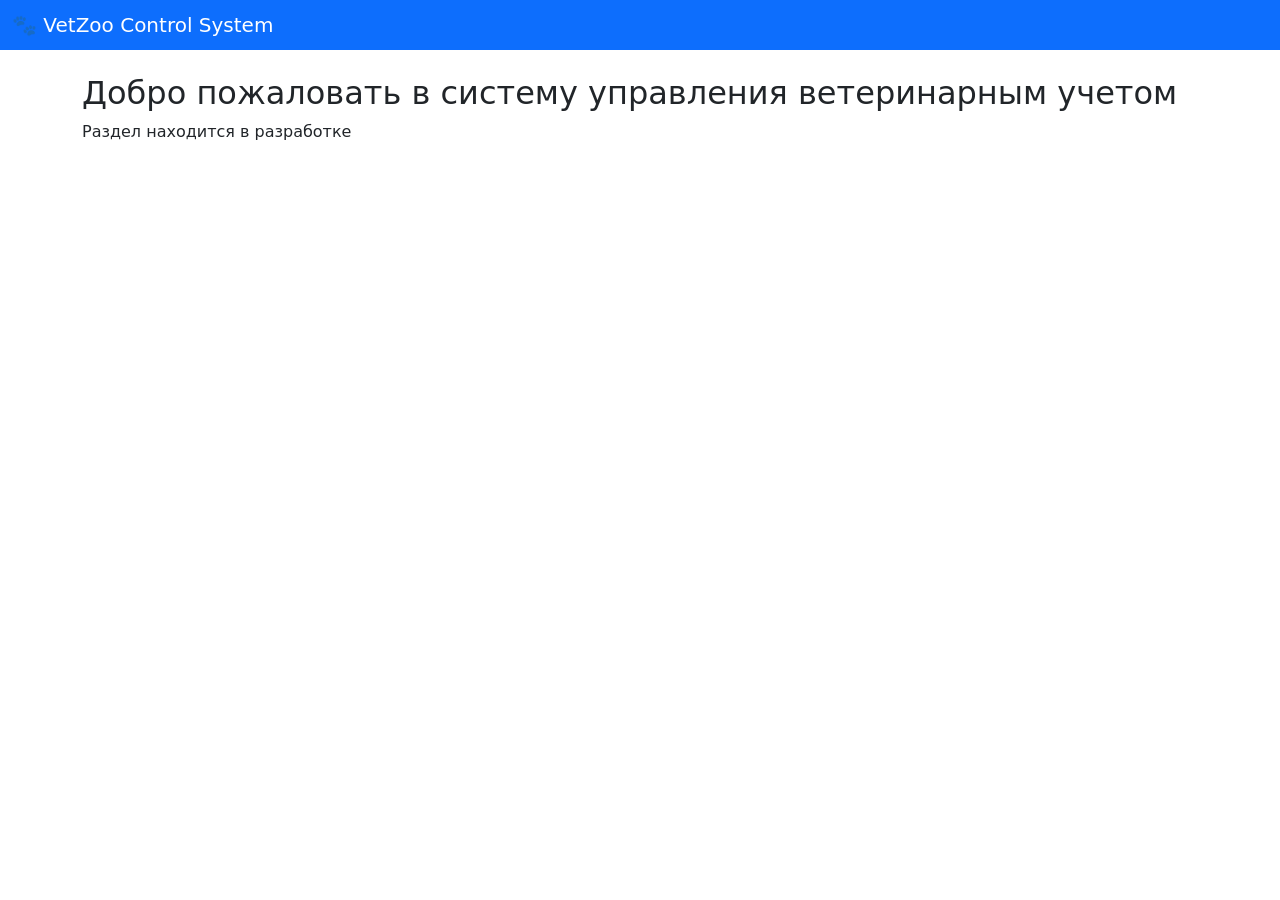
==== server/templates/index.html @ 3d0e6ec6 "feat: add basic HTML templates structure" ====
<!DOCTYPE html>
<html lang="ru">
<head>
    <meta charset="UTF-8">
    <meta name="viewport" content="width=device-width, initial-scale=1.0">
    <title>VetZoo Control</title>
    <link href="https://cdn.jsdelivr.net/npm/bootstrap@5.1.3/dist/css/bootstrap.min.css" rel="stylesheet">
</head>
<body>
    <nav class="navbar navbar-dark bg-primary">
        <div class="container-fluid">
            <span class="navbar-brand mb-0 h1">🐾 VetZoo Control System</span>
        </div>
    </nav>
    <div class="container mt-4">
        <h2>Добро пожаловать в систему управления ветеринарным учетом</h2>
        <p>Раздел находится в разработке</p>
    </div>
</body>
</html>
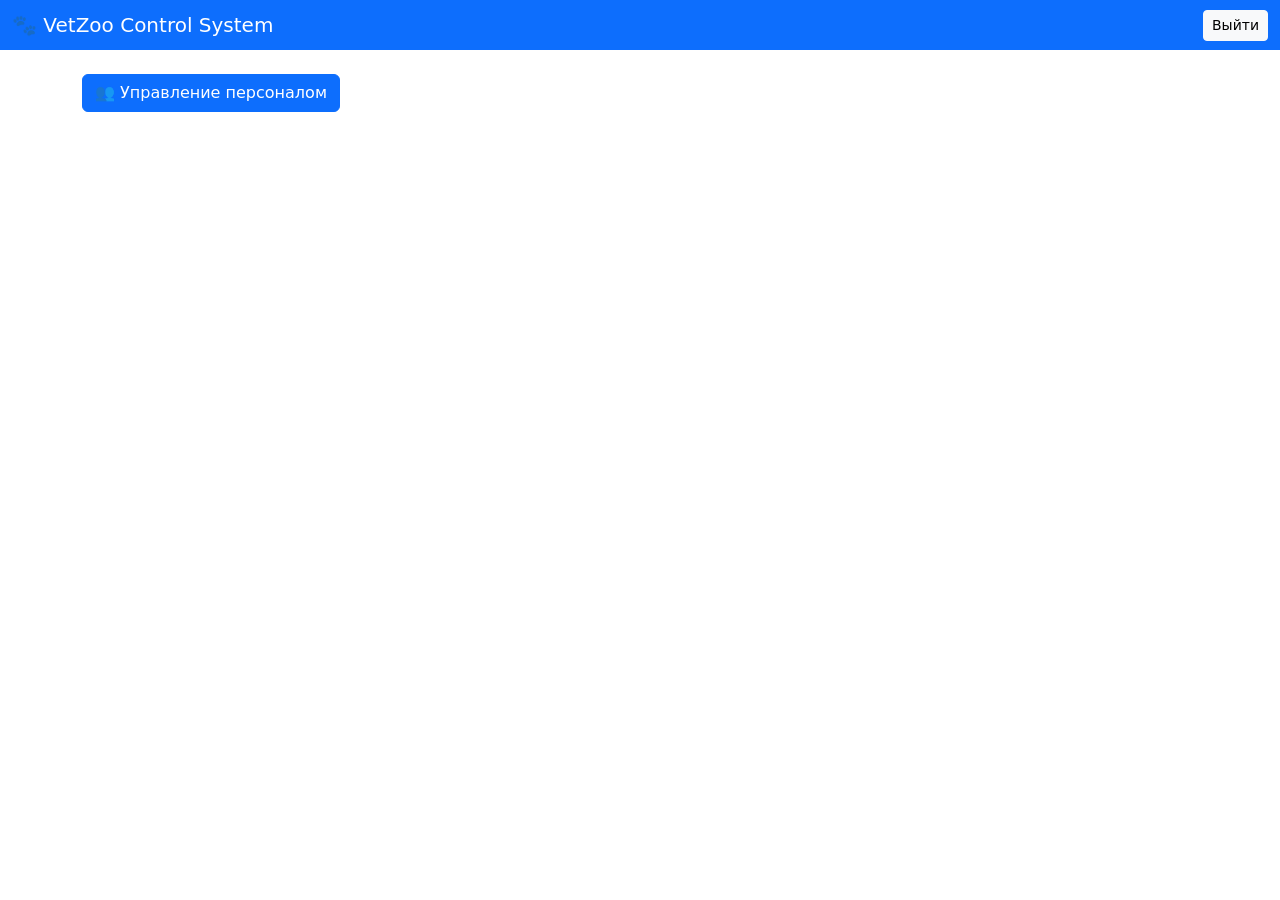
==== commit 8c352122: "feat: modify index.html with new functionality" ====
--- a/server/templates/index.html
+++ b/server/templates/index.html
@@ -1,3 +1,4 @@
+<!-- server/templates/index.html (обновлено Участником 4) -->
 <!DOCTYPE html>
 <html lang="ru">
 <head>
@@ -5,16 +6,32 @@
     <meta name="viewport" content="width=device-width, initial-scale=1.0">
     <title>VetZoo Control</title>
     <link href="https://cdn.jsdelivr.net/npm/bootstrap@5.1.3/dist/css/bootstrap.min.css" rel="stylesheet">
+    <link rel="stylesheet" href="style.css">
 </head>
 <body>
     <nav class="navbar navbar-dark bg-primary">
         <div class="container-fluid">
             <span class="navbar-brand mb-0 h1">🐾 VetZoo Control System</span>
+            <div class="d-flex text-white align-items-center">
+                <span class="me-3" id="userDisplay"></span>
+                <a href="/logout" class="btn btn-sm btn-light">Выйти</a>
+            </div>
         </div>
     </nav>
+
     <div class="container mt-4">
-        <h2>Добро пожаловать в систему управления ветеринарным учетом</h2>
-        <p>Раздел находится в разработке</p>
+        <div class="row mb-4">
+            <div class="col">
+                <button class="btn btn-primary" onclick="window.location.href='/admin'" id="adminPanelBtn">
+                    👥 Управление персоналом
+                </button>
+            </div>
+        </div>
+
+        <div class="row" id="animalsList"></div>
     </div>
+
+    <script src="https://cdn.jsdelivr.net/npm/bootstrap@5.1.3/dist/js/bootstrap.bundle.min.js"></script>
+    <script src="script.js"></script>
 </body>
 </html>
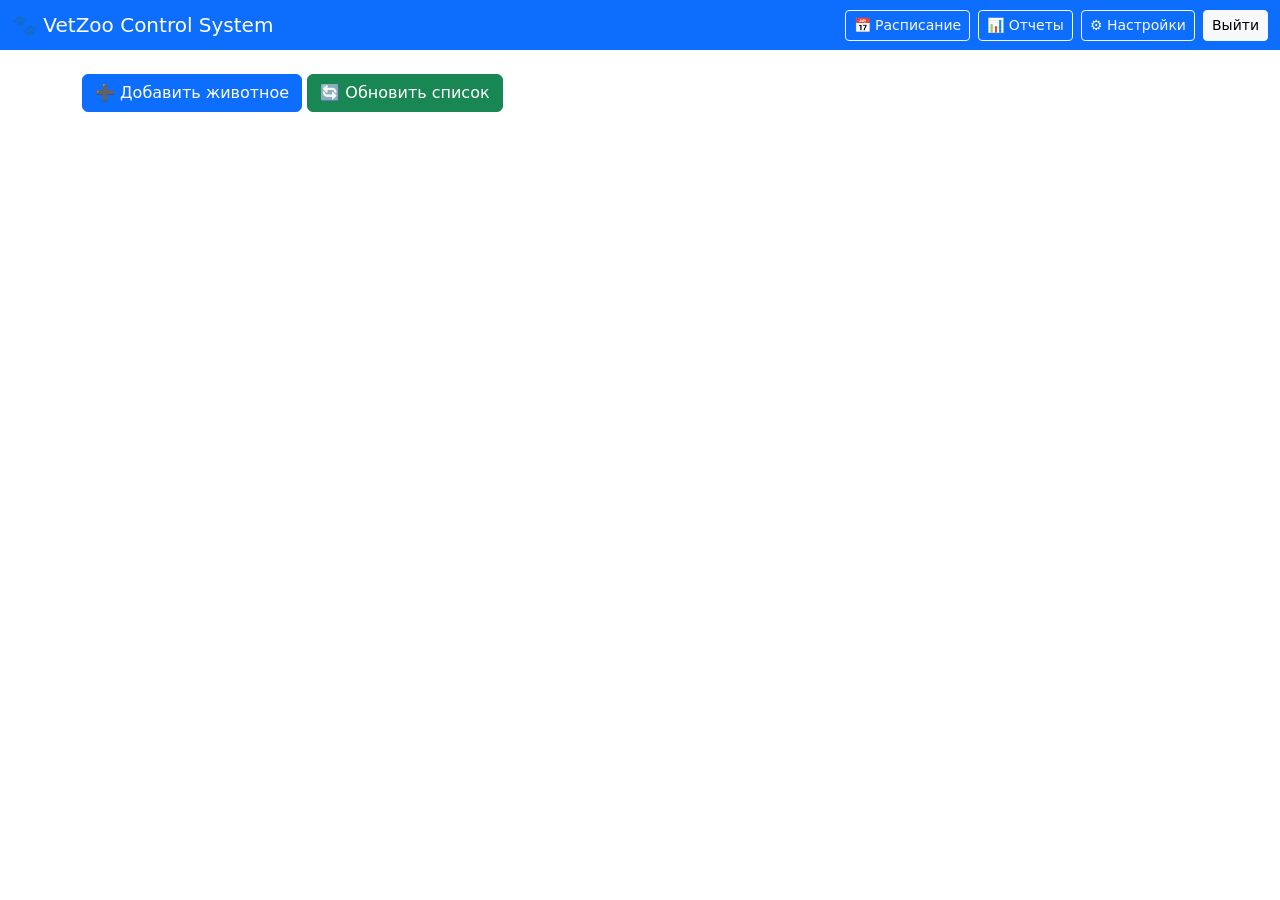
==== commit 12a0a621: "refactor: finalyze all project and fix formatting" ====
--- a/server/templates/index.html
+++ b/server/templates/index.html
@@ -1,4 +1,3 @@
-<!-- server/templates/index.html (обновлено Участником 4) -->
 <!DOCTYPE html>
 <html lang="ru">
 <head>
@@ -13,7 +12,13 @@
         <div class="container-fluid">
             <span class="navbar-brand mb-0 h1">🐾 VetZoo Control System</span>
             <div class="d-flex text-white align-items-center">
-                <span class="me-3" id="userDisplay"></span>
+                <span class="me-3 position-relative">
+                    <span id="userDisplay" class="me-3"></span>
+                    <span class="badge bg-danger position-absolute top-0 start-100 translate-middle" id="reminderBadge" style="display: none;">0</span>
+                </span>
+                <button class="btn btn-sm btn-outline-light me-2" onclick="showSchedule()" id="scheduleBtn">📅 Расписание</button>
+                <button class="btn btn-sm btn-outline-light me-2" onclick="goToReports()" id="reportsBtn">📊 Отчеты</button>
+                <button class="btn btn-sm btn-outline-light me-2" onclick="showChangeCredentialsModal()" id="changeCredentialsBtn">⚙️ Настройки</button>
                 <a href="/logout" class="btn btn-sm btn-light">Выйти</a>
             </div>
         </div>
@@ -22,16 +27,555 @@
     <div class="container mt-4">
         <div class="row mb-4">
             <div class="col">
-                <button class="btn btn-primary" onclick="window.location.href='/admin'" id="adminPanelBtn">
-                    👥 Управление персоналом
+                <button class="btn btn-primary" data-bs-toggle="modal" data-bs-target="#addAnimalModal" id="addAnimalBtn">
+                    ➕ Добавить животное
                 </button>
+                <button class="btn btn-success" onclick="loadAnimals()">
+                    🔄 Обновить список
+                </button>
+                <a href="/admin" class="btn btn-warning" id="adminPanelBtn" style="display: none;">👥 Управление персоналом</a>
             </div>
         </div>
 
         <div class="row" id="animalsList"></div>
+    </div>
+
+    <!-- Модальное окно добавления животного -->
+    <div class="modal fade" id="addAnimalModal" tabindex="-1">
+        <div class="modal-dialog">
+            <div class="modal-content">
+                <div class="modal-header">
+                    <h5 class="modal-title">Добавить новое животное</h5>
+                    <button type="button" class="btn-close" data-bs-dismiss="modal"></button>
+                </div>
+                <div class="modal-body">
+                    <form id="addAnimalForm">
+                        <div class="mb-3">
+                            <label class="form-label">Кличка <span class="text-danger">*</span></label>
+                            <input type="text" class="form-control" id="animalName" required maxlength="100">
+                            <small class="text-muted">Максимум 100 символов</small>
+                        </div>
+                        <div class="mb-3">
+                            <label class="form-label">Вид <span class="text-danger">*</span></label>
+                            <input type="text" class="form-control" id="animalSpecies" required maxlength="100">
+                            <small class="text-muted">Максимум 100 символов</small>
+                        </div>
+                        <div class="mb-3">
+                            <label class="form-label">Дата прибытия</label>
+                            <input type="date" class="form-control" id="arrivalDate" max="">
+                            <small class="text-muted">Не может быть в будущем</small>
+                        </div>
+                        <div class="mb-3">
+                            <label class="form-label">Дата рождения</label>
+                            <input type="date" class="form-control" id="birthDate" max="">
+                            <small class="text-muted">Не может быть позже сегодняшнего дня и даты прибытия</small>
+                        </div>
+                        <div class="mb-3">
+                            <label class="form-label">Вольер</label>
+                            <input type="text" class="form-control" id="enclosure" maxlength="50">
+                            <small class="text-muted">Максимум 50 символов</small>
+                        </div>
+                        <div class="mb-3">
+                            <label class="form-label">Пол</label>
+                            <select class="form-control" id="gender">
+                                <option value="">Не указан</option>
+                                <option value="М">Мужской</option>
+                                <option value="Ж">Женский</option>
+                            </select>
+                        </div>
+                        <div class="mb-3">
+                            <label class="form-label">Примечания</label>
+                            <textarea class="form-control" id="notes" rows="2" maxlength="1000"></textarea>
+                            <small class="text-muted">Максимум 1000 символов</small>
+                        </div>
+                    </form>
+                </div>
+                <div class="modal-footer">
+                    <button type="button" class="btn btn-secondary" data-bs-dismiss="modal">Отмена</button>
+                    <button type="button" class="btn btn-primary" onclick="addAnimal()">Сохранить</button>
+                </div>
+            </div>
+        </div>
+    </div>
+
+    <!-- Модальное окно редактирования животного -->
+    <div class="modal fade" id="editAnimalModal" tabindex="-1">
+        <div class="modal-dialog">
+            <div class="modal-content">
+                <div class="modal-header">
+                    <h5 class="modal-title">Редактировать животное</h5>
+                    <button type="button" class="btn-close" data-bs-dismiss="modal"></button>
+                </div>
+                <div class="modal-body">
+                    <form id="editAnimalForm">
+                        <input type="hidden" id="editAnimalId">
+                        <div class="mb-3">
+                            <label class="form-label">Кличка <span class="text-danger">*</span></label>
+                            <input type="text" class="form-control" id="editAnimalName" required maxlength="100">
+                        </div>
+                        <div class="mb-3">
+                            <label class="form-label">Вид <span class="text-danger">*</span></label>
+                            <input type="text" class="form-control" id="editAnimalSpecies" required maxlength="100">
+                        </div>
+                        <div class="mb-3">
+                            <label class="form-label">Дата прибытия</label>
+                            <input type="date" class="form-control" id="editArrivalDate" max="">
+                        </div>
+                        <div class="mb-3">
+                            <label class="form-label">Дата рождения</label>
+                            <input type="date" class="form-control" id="editBirthDate" max="">
+                        </div>
+                        <div class="mb-3">
+                            <label class="form-label">Вольер</label>
+                            <input type="text" class="form-control" id="editEnclosure" maxlength="50">
+                        </div>
+                        <div class="mb-3">
+                            <label class="form-label">Пол</label>
+                            <select class="form-control" id="editGender">
+                                <option value="">Не указан</option>
+                                <option value="М">Мужской</option>
+                                <option value="Ж">Женский</option>
+                            </select>
+                        </div>
+                        <div class="mb-3">
+                            <label class="form-label">Примечания</label>
+                            <textarea class="form-control" id="editNotes" rows="2" maxlength="1000"></textarea>
+                        </div>
+                    </form>
+                </div>
+                <div class="modal-footer">
+                    <button type="button" class="btn btn-secondary" data-bs-dismiss="modal">Отмена</button>
+                    <button type="button" class="btn btn-primary" onclick="saveAnimalChanges()">Сохранить</button>
+                </div>
+            </div>
+        </div>
+    </div>
+
+    <!-- Модальное окно просмотра животного -->
+    <div class="modal fade" id="viewAnimalModal" tabindex="-1">
+        <div class="modal-dialog modal-lg">
+            <div class="modal-content">
+                <div class="modal-header">
+                    <h5 class="modal-title" id="viewAnimalTitle">Информация о животном</h5>
+                    <div>
+                        <button class="btn btn-sm btn-warning me-2" id="editAnimalBtn" style="display: none;" onclick="editAnimal(currentAnimalId)">✏️ Редактировать</button>
+                        <button type="button" class="btn-close" data-bs-dismiss="modal"></button>
+                    </div>
+                </div>
+                <div class="modal-body">
+                    <ul class="nav nav-tabs" id="animalTabs">
+                        <li class="nav-item">
+                            <a class="nav-link active" data-bs-toggle="tab" href="#info">Информация</a>
+                        </li>
+                        <li class="nav-item">
+                            <a class="nav-link" data-bs-toggle="tab" href="#exams">Осмотры</a>
+                        </li>
+                        <li class="nav-item">
+                            <a class="nav-link" data-bs-toggle="tab" href="#vaccines">Прививки</a>
+                        </li>
+                        <li class="nav-item">
+                            <a class="nav-link" data-bs-toggle="tab" href="#diets">Рацион</a>
+                        </li>
+                        <li class="nav-item">
+                            <a class="nav-link" data-bs-toggle="tab" href="#upcoming">Предстоящие</a>
+                        </li>
+                    </ul>
+
+                    <div class="btn-group mb-3" role="group">
+                        <button class="btn btn-sm btn-outline-warning" id="scheduleExamBtn" style="display: none;" onclick="showScheduleExamForm()">📅 Запланировать осмотр</button>
+                        <button class="btn btn-sm btn-outline-warning" id="scheduleVaccineBtn" style="display: none;" onclick="showScheduleVaccineForm()">📅 Запланировать прививку</button>
+                    </div>
+                    
+                    <div class="tab-content mt-3">
+                        <div class="tab-pane fade show active" id="info">
+                            <div id="animalInfo"></div>
+                            <hr>
+                            <div id="statusUpdateSection" style="display: none;">
+                                <h6>Обновить статус здоровья:</h6>
+                                <select class="form-control mb-2" id="healthStatus">
+                                    <option value="здоров">Здоров</option>
+                                    <option value="болен">Болен</option>
+                                    <option value="на лечении">На лечении</option>
+                                    <option value="карантин">Карантин</option>
+                                    <option value="снят с учета">Снят с учета</option>
+                                </select>
+                                <button class="btn btn-sm btn-primary" onclick="updateStatus()">Обновить статус</button>
+                            </div>
+                        </div>
+                        <div class="tab-pane fade" id="exams">
+                            <button class="btn btn-sm btn-success mb-3" id="addExamBtn" style="display: none;" onclick="showAddExamForm()">➕ Добавить осмотр</button>
+                            <div id="examsList"></div>
+                        </div>
+                        <div class="tab-pane fade" id="vaccines">
+                            <button class="btn btn-sm btn-success mb-3" id="addVaccineBtn" style="display: none;" onclick="showAddVaccineForm()">➕ Добавить прививку</button>
+                            <div id="vaccinesList"></div>
+                        </div>
+                        <div class="tab-pane fade" id="diets">
+                            <button class="btn btn-sm btn-success mb-3" id="addDietBtn" style="display: none;" onclick="showAddDietForm()">➕ Добавить рацион</button>
+                            <div id="dietsList"></div>
+                        </div>
+                        <div class="tab-pane fade" id="upcoming">
+                            <div id="upcomingProceduresList"></div>
+                        </div>
+                    </div>
+                </div>
+            </div>
+        </div>
+    </div>
+
+    <!-- Модальное окно добавления осмотра -->
+    <div class="modal fade" id="addExamModal" tabindex="-1">
+        <div class="modal-dialog">
+            <div class="modal-content">
+                <div class="modal-header">
+                    <h5 class="modal-title">Добавить осмотр</h5>
+                    <button type="button" class="btn-close" data-bs-dismiss="modal"></button>
+                </div>
+                <div class="modal-body">
+                    <form id="addExamForm">
+                        <input type="hidden" id="examAnimalId">
+                        <div class="mb-3">
+                            <label class="form-label">Ветеринар <span class="text-danger">*</span></label>
+                            <input type="text" class="form-control" id="veterinarian" required maxlength="100">
+                        </div>
+                        <div class="mb-3">
+                            <label class="form-label">Диагноз <span class="text-danger">*</span></label>
+                            <input type="text" class="form-control" id="diagnosis" required maxlength="500">
+                        </div>
+                        <div class="mb-3">
+                            <label class="form-label">Лечение <span class="text-danger">*</span></label>
+                            <textarea class="form-control" id="treatment" rows="2" required maxlength="500"></textarea>
+                        </div>
+                        <div class="mb-3">
+                            <label class="form-label">Дата и время</label>
+                            <input type="datetime-local" class="form-control" id="examDate" max="">
+                        </div>
+                    </form>
+                </div>
+                <div class="modal-footer">
+                    <button type="button" class="btn btn-secondary" data-bs-dismiss="modal">Отмена</button>
+                    <button type="button" class="btn btn-primary" onclick="previewExamination()">Далее</button>
+                </div>
+            </div>
+        </div>
+    </div>
+
+    <!-- Модальное окно добавления прививки -->
+    <div class="modal fade" id="addVaccineModal" tabindex="-1">
+        <div class="modal-dialog">
+            <div class="modal-content">
+                <div class="modal-header">
+                    <h5 class="modal-title">Добавить прививку</h5>
+                    <button type="button" class="btn-close" data-bs-dismiss="modal"></button>
+                </div>
+                <div class="modal-body">
+                    <form id="addVaccineForm">
+                        <input type="hidden" id="vaccineAnimalId">
+                        <div class="mb-3">
+                            <label class="form-label">Название вакцины <span class="text-danger">*</span></label>
+                            <input type="text" class="form-control" id="vaccineName" required maxlength="100">
+                        </div>
+                        <div class="mb-3">
+                            <label class="form-label">Ветеринар <span class="text-danger">*</span></label>
+                            <input type="text" class="form-control" id="vaccineVeterinarian" required maxlength="100">
+                        </div>
+                        <div class="mb-3">
+                            <label class="form-label">Дата прививки</label>
+                            <input type="date" class="form-control" id="vaccineDate" max="">
+                        </div>
+                        <div class="mb-3">
+                            <label class="form-label">Следующая прививка</label>
+                            <input type="date" class="form-control" id="nextVaccineDate">
+                        </div>
+                    </form>
+                </div>
+                <div class="modal-footer">
+                    <button type="button" class="btn btn-secondary" data-bs-dismiss="modal">Отмена</button>
+                    <button type="button" class="btn btn-primary" onclick="previewVaccination()">Далее</button>
+                </div>
+            </div>
+        </div>
+    </div>
+
+    <!-- Модальное окно добавления рациона -->
+    <div class="modal fade" id="addDietModal" tabindex="-1">
+        <div class="modal-dialog">
+            <div class="modal-content">
+                <div class="modal-header">
+                    <h5 class="modal-title">Добавить рацион</h5>
+                    <button type="button" class="btn-close" data-bs-dismiss="modal"></button>
+                </div>
+                <div class="modal-body">
+                    <form id="addDietForm">
+                        <input type="hidden" id="dietAnimalId">
+                        <div class="mb-3">
+                            <label class="form-label">Название рациона <span class="text-danger">*</span></label>
+                            <input type="text" class="form-control" id="dietName" required maxlength="100">
+                        </div>
+                        <div class="mb-3">
+                            <label class="form-label">Тип корма <span class="text-danger">*</span></label>
+                            <input type="text" class="form-control" id="foodType" required maxlength="100">
+                        </div>
+                        <div class="mb-3">
+                            <label class="form-label">Количество <span class="text-danger">*</span></label>
+                            <input type="text" class="form-control" id="quantity" required maxlength="50">
+                        </div>
+                        <div class="mb-3">
+                            <label class="form-label">Расписание</label>
+                            <input type="text" class="form-control" id="schedule" maxlength="200">
+                        </div>
+                        <div class="mb-3">
+                            <label class="form-label">Дата начала</label>
+                            <input type="date" class="form-control" id="dietStartDate" max="">
+                        </div>
+                        <div class="mb-3">
+                            <label class="form-label">Дата окончания</label>
+                            <input type="date" class="form-control" id="dietEndDate">
+                        </div>
+                    </form>
+                </div>
+                <div class="modal-footer">
+                    <button type="button" class="btn btn-secondary" data-bs-dismiss="modal">Отмена</button>
+                    <button type="button" class="btn btn-primary" onclick="addDiet()">Сохранить</button>
+                </div>
+            </div>
+        </div>
+    </div>
+
+    <!-- Модальное окно подтверждения осмотра -->
+    <div class="modal fade" id="confirmExamModal" tabindex="-1">
+        <div class="modal-dialog">
+            <div class="modal-content">
+                <div class="modal-header">
+                    <h5 class="modal-title">Подтверждение осмотра</h5>
+                    <button type="button" class="btn-close" data-bs-dismiss="modal"></button>
+                </div>
+                <div class="modal-body">
+                    <p>Проверьте введённые данные:</p>
+                    <table class="table table-sm">
+                        <tr>
+                            <th>Ветеринар:</th>
+                            <td id="previewExamVeterinarian"></td>
+                        </tr>
+                        <tr>
+                            <th>Диагноз:</th>
+                            <td id="previewExamDiagnosis"></td>
+                        </tr>
+                        <tr>
+                            <th>Лечение:</th>
+                            <td id="previewExamTreatment"></td>
+                        </tr>
+                        <tr>
+                            <th>Дата:</th>
+                            <td id="previewExamDate"></td>
+                        </tr>
+                    </table>
+                </div>
+                <div class="modal-footer">
+                    <button type="button" class="btn btn-secondary" onclick="cancelConfirm()">Назад</button>
+                    <button type="button" class="btn btn-primary" onclick="confirmAddExamination()">Подтвердить</button>
+                </div>
+            </div>
+        </div>
+    </div>
+
+    <!-- Модальное окно подтверждения прививки -->
+    <div class="modal fade" id="confirmVaccineModal" tabindex="-1">
+        <div class="modal-dialog">
+            <div class="modal-content">
+                <div class="modal-header">
+                    <h5 class="modal-title">Подтверждение прививки</h5>
+                    <button type="button" class="btn-close" data-bs-dismiss="modal"></button>
+                </div>
+                <div class="modal-body">
+                    <p>Проверьте введённые данные:</p>
+                    <table class="table table-sm">
+                        <tr>
+                            <th>Вакцина:</th>
+                            <td id="previewVaccineName"></td>
+                        </tr>
+                        <tr>
+                            <th>Ветеринар:</th>
+                            <td id="previewVaccineVeterinarian"></td>
+                        </tr>
+                        <tr>
+                            <th>Дата прививки:</th>
+                            <td id="previewVaccineDate"></td>
+                        </tr>
+                        <tr>
+                            <th>Следующая:</th>
+                            <td id="previewNextVaccineDate"></td>
+                        </tr>
+                    </table>
+                </div>
+                <div class="modal-footer">
+                    <button type="button" class="btn btn-secondary" onclick="cancelConfirm()">Назад</button>
+                    <button type="button" class="btn btn-primary" onclick="confirmAddVaccination()">Подтвердить</button>
+                </div>
+            </div>
+        </div>
+    </div>
+
+    <!-- Модальное окно расписания -->
+    <div class="modal fade" id="scheduleModal" tabindex="-1">
+        <div class="modal-dialog modal-lg">
+            <div class="modal-content">
+                <div class="modal-header">
+                    <h5 class="modal-title">📅 Расписание процедур</h5>
+                    <button type="button" class="btn-close" data-bs-dismiss="modal"></button>
+                </div>
+                <div class="modal-body">
+                    <div class="mb-3">
+                        <span class="badge bg-danger me-2">Просрочено</span>
+                        <span class="badge bg-warning me-2">Скоро (3 дня)</span>
+                        <span class="badge bg-success me-2">Сегодня</span>
+                    </div>
+                    <div id="scheduleList"></div>
+                </div>
+            </div>
+        </div>
+    </div>
+
+    <!-- Модальное окно смены логина/пароля -->
+    <div class="modal fade" id="changeCredentialsModal" tabindex="-1">
+        <div class="modal-dialog">
+            <div class="modal-content">
+                <div class="modal-header">
+                    <h5 class="modal-title">Изменение данных учётной записи</h5>
+                    <button type="button" class="btn-close" data-bs-dismiss="modal"></button>
+                </div>
+                <div class="modal-body">
+                    <form id="changeCredentialsForm">
+                        <div class="mb-3">
+                            <label class="form-label">Новый логин</label>
+                            <input type="text" class="form-control" id="newUsername" maxlength="50">
+                        </div>
+                        <div class="mb-3">
+                            <label class="form-label">Новый пароль</label>
+                            <input type="password" class="form-control" id="newPassword" minlength="3" maxlength="100">
+                        </div>
+                        <div class="mb-3">
+                            <label class="form-label">Подтверждение пароля</label>
+                            <input type="password" class="form-control" id="confirmNewPassword">
+                        </div>
+                    </form>
+                </div>
+                <div class="modal-footer">
+                    <button type="button" class="btn btn-secondary" data-bs-dismiss="modal">Отмена</button>
+                    <button type="button" class="btn btn-primary" onclick="changeCredentials()">Сохранить</button>
+                </div>
+            </div>
+        </div>
+    </div>
+
+    <!-- Модальное окно напоминаний -->
+    <div class="modal fade" id="remindersModal" tabindex="-1">
+        <div class="modal-dialog">
+            <div class="modal-content">
+                <div class="modal-header">
+                    <h5 class="modal-title">🔔 Напоминания</h5>
+                    <button type="button" class="btn-close" data-bs-dismiss="modal"></button>
+                </div>
+                <div class="modal-body">
+                    <div id="remindersList"></div>
+                </div>
+            </div>
+        </div>
+    </div>
+
+    <!-- Модальное окно планирования осмотра -->
+    <div class="modal fade" id="scheduleExamModal" tabindex="-1">
+        <div class="modal-dialog">
+            <div class="modal-content">
+                <div class="modal-header">
+                    <h5 class="modal-title">📅 Запланировать осмотр</h5>
+                    <button type="button" class="btn-close" data-bs-dismiss="modal"></button>
+                </div>
+                <div class="modal-body">
+                    <form id="scheduleExamForm">
+                        <div class="mb-3">
+                            <label class="form-label">Ветеринар <span class="text-danger">*</span></label>
+                            <input type="text" class="form-control" id="scheduleVeterinarian" required maxlength="100">
+                        </div>
+                        <div class="mb-3">
+                            <label class="form-label">Предполагаемый диагноз <span class="text-danger">*</span></label>
+                            <input type="text" class="form-control" id="scheduleDiagnosis" required maxlength="500">
+                        </div>
+                        <div class="mb-3">
+                            <label class="form-label">Планируемое лечение <span class="text-danger">*</span></label>
+                            <textarea class="form-control" id="scheduleTreatment" rows="2" required maxlength="500"></textarea>
+                        </div>
+                        <div class="mb-3">
+                            <label class="form-label">Дата и время</label>
+                            <input type="datetime-local" class="form-control" id="scheduleExamDate" required>
+                        </div>
+                        <div class="mb-3">
+                            <label class="form-label">Примечания</label>
+                            <textarea class="form-control" id="scheduleNotes" rows="2" maxlength="1000"></textarea>
+                        </div>
+                    </form>
+                </div>
+                <div class="modal-footer">
+                    <button type="button" class="btn btn-secondary" data-bs-dismiss="modal">Отмена</button>
+                    <button type="button" class="btn btn-warning" onclick="addScheduledExamination()">Запланировать</button>
+                </div>
+            </div>
+        </div>
+    </div>
+
+    <!-- Модальное окно планирования прививки -->
+    <div class="modal fade" id="scheduleVaccineModal" tabindex="-1">
+        <div class="modal-dialog">
+            <div class="modal-content">
+                <div class="modal-header">
+                    <h5 class="modal-title">📅 Запланировать прививку</h5>
+                    <button type="button" class="btn-close" data-bs-dismiss="modal"></button>
+                </div>
+                <div class="modal-body">
+                    <form id="scheduleVaccineForm">
+                        <div class="mb-3">
+                            <label class="form-label">Название вакцины <span class="text-danger">*</span></label>
+                            <input type="text" class="form-control" id="scheduleVaccineName" required maxlength="100">
+                        </div>
+                        <div class="mb-3">
+                            <label class="form-label">Ветеринар <span class="text-danger">*</span></label>
+                            <input type="text" class="form-control" id="scheduleVaccineVeterinarian" required maxlength="100">
+                        </div>
+                        <div class="mb-3">
+                            <label class="form-label">Плановая дата</label>
+                            <input type="date" class="form-control" id="scheduleVaccineDate" required>
+                        </div>
+                        <div class="mb-3">
+                            <label class="form-label">Плановая следующая прививка</label>
+                            <input type="date" class="form-control" id="scheduleNextVaccineDate">
+                        </div>
+                    </form>
+                </div>
+                <div class="modal-footer">
+                    <button type="button" class="btn btn-secondary" data-bs-dismiss="modal">Отмена</button>
+                    <button type="button" class="btn btn-warning" onclick="addScheduledVaccination()">Запланировать</button>
+                </div>
+            </div>
+        </div>
     </div>
 
     <script src="https://cdn.jsdelivr.net/npm/bootstrap@5.1.3/dist/js/bootstrap.bundle.min.js"></script>
     <script src="script.js"></script>
+    
+    <script>
+        // Установка максимальной даты для полей даты при загрузке страницы
+        document.addEventListener('DOMContentLoaded', function() {
+            const today = new Date().toISOString().split('T')[0];
+
+            document.getElementById('arrivalDate')?.setAttribute('max', today);
+            document.getElementById('birthDate')?.setAttribute('max', today);
+            document.getElementById('examDate')?.setAttribute('max', new Date().toISOString().slice(0, 16));
+            document.getElementById('vaccineDate')?.setAttribute('max', today);
+            document.getElementById('dietStartDate')?.setAttribute('max', today);
+
+            document.getElementById('editArrivalDate')?.setAttribute('max', today);
+            document.getElementById('editBirthDate')?.setAttribute('max', today);
+        });
+    </script>
 </body>
 </html>
